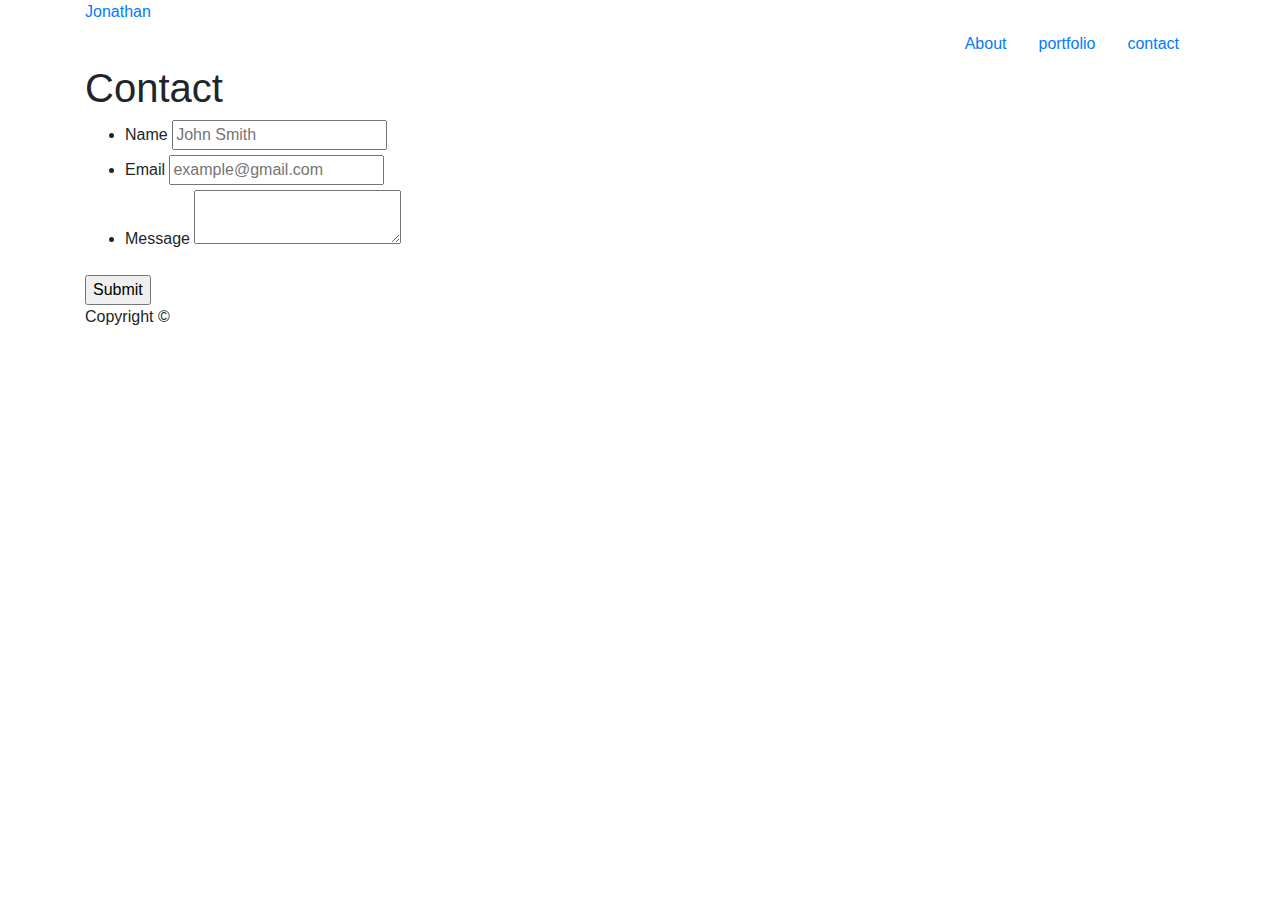
==== contact.html @ 998dcb26 "i finaliced the bootstrap portfolio" ====
<!doctype html>
<html lang="en-us">

<head>
  <meta charset="UTF-8">
  <title>Contact | Your Name</title>
  <link rel="stylesheet" href="/assets/css/styles.css">
  <link rel="stylesheet" href="https://stackpath.bootstrapcdn.com/bootstrap/4.4.1/css/bootstrap.min.css" integrity="sha384-Vkoo8x4CGsO3+Hhxv8T/Q5PaXtkKtu6ug5TOeNV6gBiFeWPGFN9MuhOf23Q9Ifjh" crossorigin="anonymous">
</head>

<body>

  <header id="masthead">
    <div class="container">
      <a href="index.html" id="logo">Jonathan</a>
          <!-- <nav>
                  <a href="index.html">About</a>
                  <a href="portfolio.html">Portfolio</a>
                  <a href="contact.html">Contact</a>
                </nav> -->
        <ul class="nav justify-content-end">
          <li class="nav-item">
            <a class="nav-link active" href="index.html">About</a>
          </li>
          <li class="nav-item">
            <a class="nav-link" href="portfolio.html">portfolio</a>
          </li>
          <li class="nav-item">
            <a class="nav-link" href="contact.html">contact</a>
          </li>
        </ul>
      
    </div>
  </header>

  <div id="main-container" class="container">
    <section class="main-section">
      <h1>Contact</h1>

      <form id="contact-form">
        <ul>
          <li>
            <label for="name">Name</label>
            <input type="text" id="name" name="name" placeholder="John Smith" required="required">
          </li>
          <li>
            <label for="email">Email</label>
            <input type="email" id="email" name="email" placeholder="example@gmail.com" required="required">
          </li>
          <li>
            <label for="message">Message</label>
            <textarea id="message" name="message" required="required"></textarea>
          </li>
        </ul>
        <input type="submit">
      </form>

    </section>

  </div>

  <footer>
    <div class="container">
      Copyright &copy; 
    </div>
  </footer>
</body>

</html>
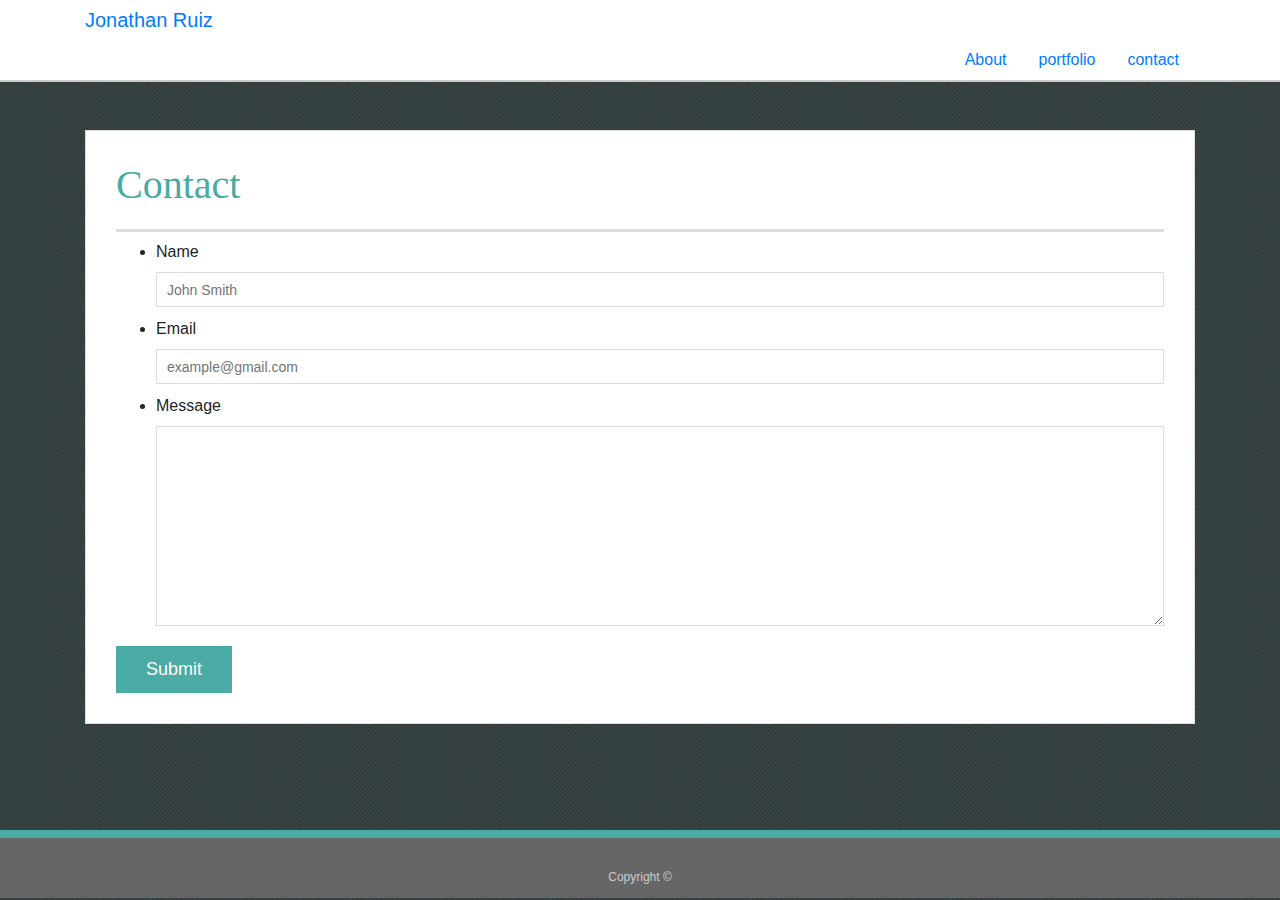
==== commit 184a0831: "updated my portfolio with all my current projjects that are still to be updated" ====
--- a/contact.html
+++ b/contact.html
@@ -4,7 +4,7 @@
 <head>
   <meta charset="UTF-8">
   <title>Contact | Your Name</title>
-  <link rel="stylesheet" href="/assets/css/styles.css">
+  <link rel="stylesheet" href="./assets/css/style.css">
   <link rel="stylesheet" href="https://stackpath.bootstrapcdn.com/bootstrap/4.4.1/css/bootstrap.min.css" integrity="sha384-Vkoo8x4CGsO3+Hhxv8T/Q5PaXtkKtu6ug5TOeNV6gBiFeWPGFN9MuhOf23Q9Ifjh" crossorigin="anonymous">
 </head>
 
@@ -12,7 +12,9 @@
 
   <header id="masthead">
     <div class="container">
-      <a href="index.html" id="logo">Jonathan</a>
+      <a class="navbar-brand" href="../overview.html">
+        Jonathan Ruiz
+      </a>
           <!-- <nav>
                   <a href="index.html">About</a>
                   <a href="portfolio.html">Portfolio</a>
--- a/assets/css/style.css
+++ b/assets/css/style.css
@@ -0,0 +1,224 @@
+body {
+  font-family: Arial, "Helvetica Neue", Helvetica, sans-serif;
+  font-size: 18px;
+  line-height: 34px;
+  color: #777777;
+  background: url("../images/green-fibers.webp");
+}
+
+* {
+  box-sizing: border-box;
+}
+
+/* general */
+.profilePic{
+  float: left;
+}
+
+.col-md-6{
+  float: right;
+}
+
+.container {
+  width: 100%;
+  /* max-width: 960px; */
+  margin: 0 auto;
+  clear: both;
+}
+
+h1,
+h2,
+h3,
+p {
+  margin-bottom: 20px;
+}
+
+p:last-child {
+  margin-bottom: 0;
+}
+
+h1,
+h2,
+h3 {
+  font-family: Georgia, Times, "Times New Roman", serif;
+  font-weight: 700;
+  color: #4aaaa5;
+}
+
+h1 {
+  padding-bottom: 20px;
+  font-size: 30px;
+  line-height: 49px;
+  border-bottom: 3px solid #dddddd;
+}
+
+h2,
+h3 {
+  font-size: 22px;
+}
+
+/* header */
+
+#masthead {
+  position: fixed;
+  z-index: 99;
+  width: 100%;
+  margin: 0 0 30px;
+  overflow: auto;
+  color: #ffffff;
+  background: #ffffff;
+  border-bottom: 2px solid #cccccc;
+}
+
+#logo {
+  float: left;
+  width: 250px;
+  height: 90px;
+  font-family: Georgia, Times, "Times New Roman", serif;
+  font-size: 30px;
+  font-weight: 700;
+  line-height: 90px;
+  color: #ffffff;
+  text-align: center;
+  text-decoration: none;
+  background: #4aaaa5;
+}
+
+nav {
+  float: right;
+  margin-top: 25px;
+}
+
+nav a {
+  display: inline-block;
+  padding-left: 15px;
+  margin-left: 15px;
+  line-height: 18px;
+  color: #999;
+  text-decoration: none;
+  border-left: 1px solid #efefef;
+}
+
+nav a:first-child {
+  border-left: 0 none;
+}
+
+/* footer */
+
+footer {
+  padding: 30px 0;
+  clear: both;
+  font-size: 12px;
+  color: #ffffff;
+  color: #cccccc;
+  text-align: center;
+  background: #666666;
+  border-top: 8px solid #4aaaa5;
+  height: 50px;
+}
+
+h3, h2 {
+  padding-bottom: 20px;
+  margin-bottom: 15px;
+  line-height: 22px;
+  border-bottom: 2px solid #eeeeee;
+}
+
+/* main */
+
+#main-container {
+  padding-top: 130px;
+  min-height: calc(100vh - 70px);
+}
+
+.main-section {
+  float: left;
+  width: 100%;
+  /* max-width: 960px; */
+  padding: 30px;
+  margin: 0 0 40px;
+  background: #ffffff;
+  border: 1px solid #dddddd;
+}
+
+/* portfolio page */
+
+.work {
+  position: relative;
+  float: left;
+  width: 274px;
+  margin: 20px 0 25px;
+  overflow: auto;
+}
+
+.work:nth-child(even) {
+  margin-right: 40px;
+}
+
+.work img {
+  width: 100%;
+  border: 0 none;
+  opacity: 0.8;
+}
+
+.work h3 {
+  position: absolute;
+  bottom: 20px;
+  width: 100%;
+  padding: 15px;
+  margin-bottom: 0;
+  font-weight: 300;
+  line-height: 30px;
+  color: #ffffff;
+  text-align: center;
+  background: #4aaaa5;
+  border-bottom: 0;
+}
+
+.auth-image {
+  float: left;
+  width: 200px;
+  height: auto;
+  margin-top: 10px;
+  margin-right: 25px;
+}
+
+/* contact page */
+
+#contact-form ul {
+  margin-bottom: 20px;
+}
+
+#contact-form li {
+  margin-bottom: 10px;
+}
+
+label,
+input[type=text],
+input[type=email],
+textarea {
+  display: block;
+  width: 100%;
+}
+
+input[type=text],
+input[type=email],
+textarea {
+  height: 35px;
+  padding: 0 10px;
+  font-size: 14px;
+  border: 1px solid #dddddd;
+}
+
+textarea {
+  height: 200px;
+}
+
+input[type=submit] {
+  padding: 10px 30px;
+  font-size: 18px;
+  color: #ffffff;
+  cursor: pointer;
+  background: #4aaaa5;
+  border: 0 none;
+}
